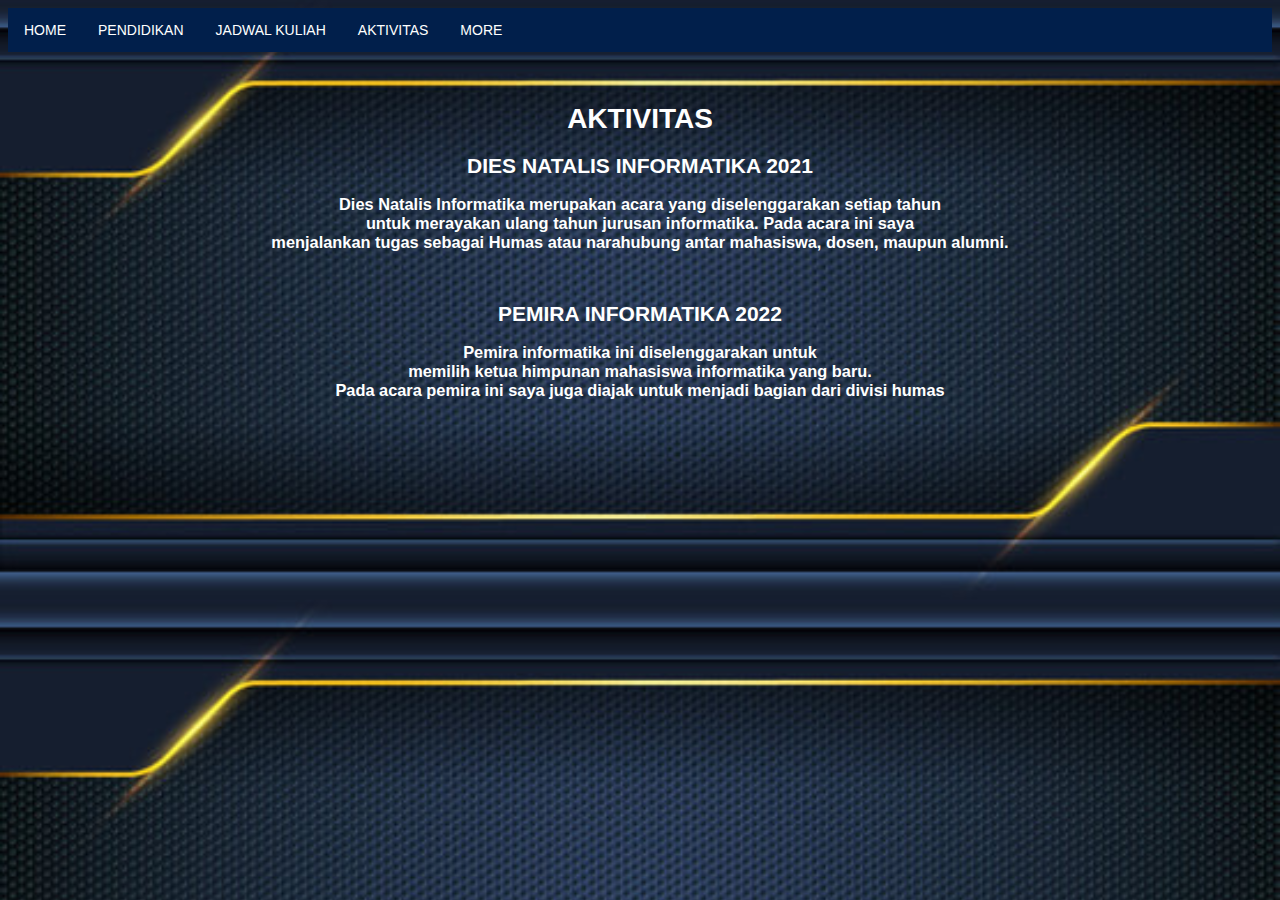
==== aktivitas.html @ 6633d340 "Add files via upload" ====
<!doctype html>
<html lang="en">
  <head>
    <meta charset="utf-8">
    <meta name="viewport" content="width=device-width, initial-scale=1, shrink-to-fit=no">
    <link rel="stylesheet" href="styles/styles.css" >
    <title>Yudith Nico P.</title>
  </head>
  <body>
    <ul>
      <li><a href="index.html">HOME</a></li>
      <li><a href="pendidikan.html">PENDIDIKAN</a></li>
      <li><a href="jadwal.html">JADWAL KULIAH</a></li>
      <li><a href="aktivitas.html">AKTIVITAS</a></li>
      <li><a href="more.html">MORE</a></li>
    </ul>
      <h1 class="text"><br>AKTIVITAS</h1>
      <h2 class="text">DIES NATALIS INFORMATIKA 2021</h2>
      <h3 class="text">Dies Natalis Informatika merupakan acara yang diselenggarakan setiap tahun <br>untuk merayakan ulang tahun jurusan informatika. Pada acara ini saya <br> menjalankan tugas sebagai Humas atau narahubung antar mahasiswa, dosen, maupun alumni. </h3>
      <br>
      <h2 class="text">PEMIRA INFORMATIKA 2022</h2>
      <h3 class="text">Pemira informatika ini diselenggarakan untuk  <br>memilih ketua himpunan mahasiswa informatika yang baru. <br> Pada acara pemira ini saya juga diajak untuk menjadi bagian dari divisi humas </h3>





    </div>

  </body>
</html>
---- styles/styles.css ----
html{
  font-family: sans-serif;
  font-size: 14px;
  background-image: url("../images/bg.jpg");
  background-size: cover;
}

ul {
  list-style-type: none;
  margin: 0;
  padding: 0;
  overflow: hidden;
  background-color: #011f4b;
}

li {
  float: left;
}

li a {
  display: block;
  color: white;
  text-align: center;
  padding: 14px 16px;
  text-decoration: none;
}

/* Change the link color to #111 (black) on hover */
li a:hover {
  background-color: #11e3;
}

.ftprofile{
			width: 200px;
			height: 200px;
			background: #dac52c;
			border-radius: 100%;
      max-width=10%;
      display: block;
      margin: 0 auto;
}

.text {
  display: block;
  color: white;
  text-align: center;
}

.biodata{
  display: block;
  color: white;
  text-align: center;
}

.tex {
  display: block;
  color: white;
}
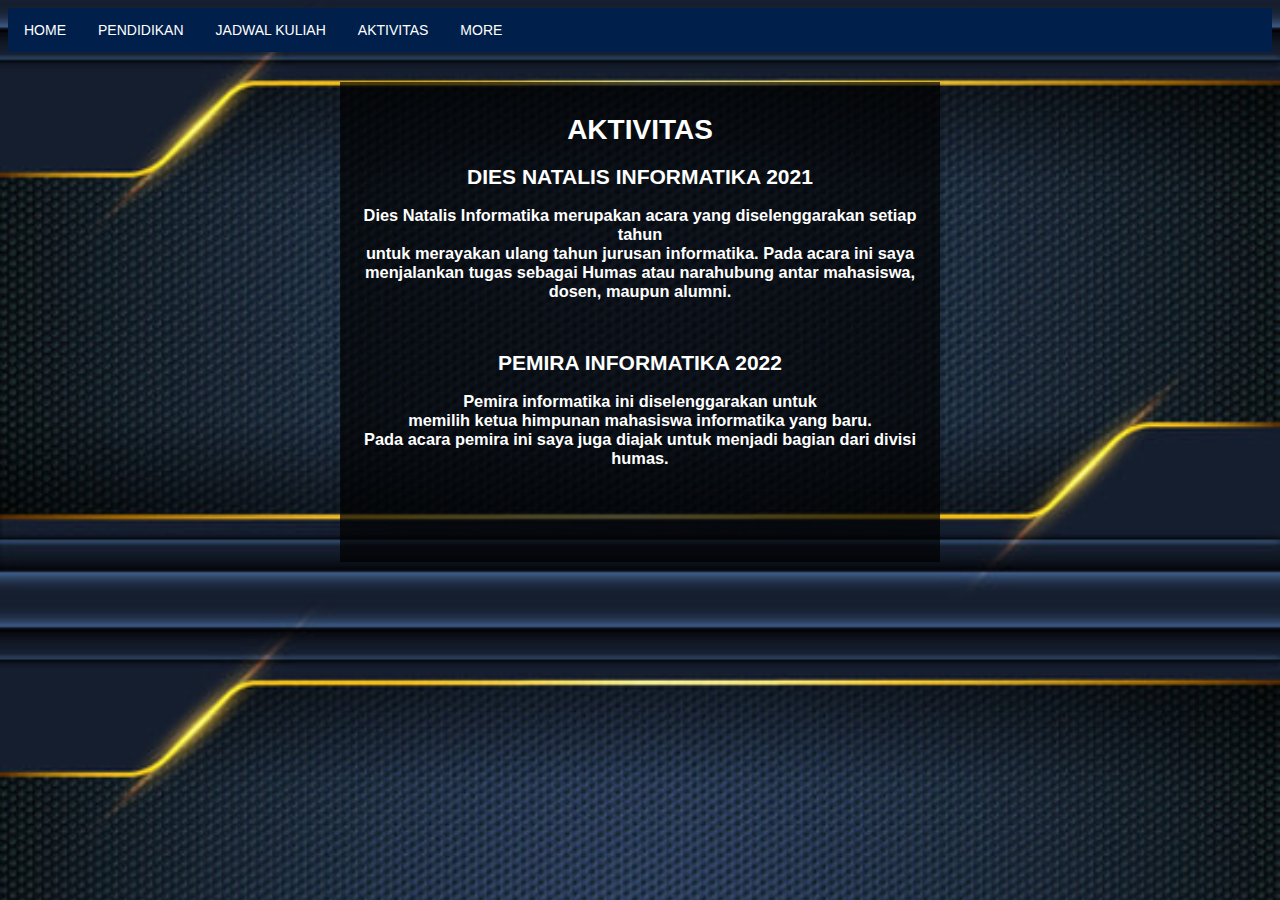
==== commit 28072d24: "okk" ====
--- a/aktivitas.html
+++ b/aktivitas.html
@@ -14,17 +14,13 @@
       <li><a href="aktivitas.html">AKTIVITAS</a></li>
       <li><a href="more.html">MORE</a></li>
     </ul>
+    <div class="akt">
       <h1 class="text"><br>AKTIVITAS</h1>
       <h2 class="text">DIES NATALIS INFORMATIKA 2021</h2>
       <h3 class="text">Dies Natalis Informatika merupakan acara yang diselenggarakan setiap tahun <br>untuk merayakan ulang tahun jurusan informatika. Pada acara ini saya <br> menjalankan tugas sebagai Humas atau narahubung antar mahasiswa, dosen, maupun alumni. </h3>
       <br>
       <h2 class="text">PEMIRA INFORMATIKA 2022</h2>
-      <h3 class="text">Pemira informatika ini diselenggarakan untuk  <br>memilih ketua himpunan mahasiswa informatika yang baru. <br> Pada acara pemira ini saya juga diajak untuk menjadi bagian dari divisi humas </h3>
-
-
-
-
-
+      <h3 class="text">Pemira informatika ini diselenggarakan untuk  <br>memilih ketua himpunan mahasiswa informatika yang baru. <br> Pada acara pemira ini saya juga diajak untuk menjadi bagian dari divisi humas. </h3>
     </div>
 
   </body>
--- a/styles/styles.css
+++ b/styles/styles.css
@@ -14,7 +14,10 @@
 }
 
 li {
+  display: block;
+  color: white;
   float: left;
+  text-align: center;
 }
 
 li a {
@@ -30,14 +33,17 @@
   background-color: #11e3;
 }
 
+.profile{
+  width: 500px;
+  height:520px;
+  background: rgba(0, 0, 0, 0.7);
+  margin: 30px auto;
+}
 .ftprofile{
-			width: 200px;
-			height: 200px;
-			background: #dac52c;
-			border-radius: 100%;
-      max-width=10%;
-      display: block;
-      margin: 0 auto;
+  width: 150px;
+  height:225px;
+  border-radius:50%;
+  margin-left: 175px;
 }
 
 .text {
@@ -56,3 +62,32 @@
   display: block;
   color: white;
 }
+
+.tab{
+  width: 1100px;
+  height:480px;
+  background: rgba(0, 0, 0, 0.7);
+  margin: 30px auto;
+  margin-left:10
+}
+
+.pend{
+  width: 600px;
+  height:480px;
+  background: rgba(0, 0, 0, 0.7);
+  margin: 30px auto;
+  margin-left:10
+}
+
+.akt{
+  width: 600px;
+  height:480px;
+  background: rgba(0, 0, 0, 0.7);
+  margin: 30px auto;
+  margin-left:10
+}
+
+table{
+  background-color: whitesmoke;
+  margin:10px auto;
+}
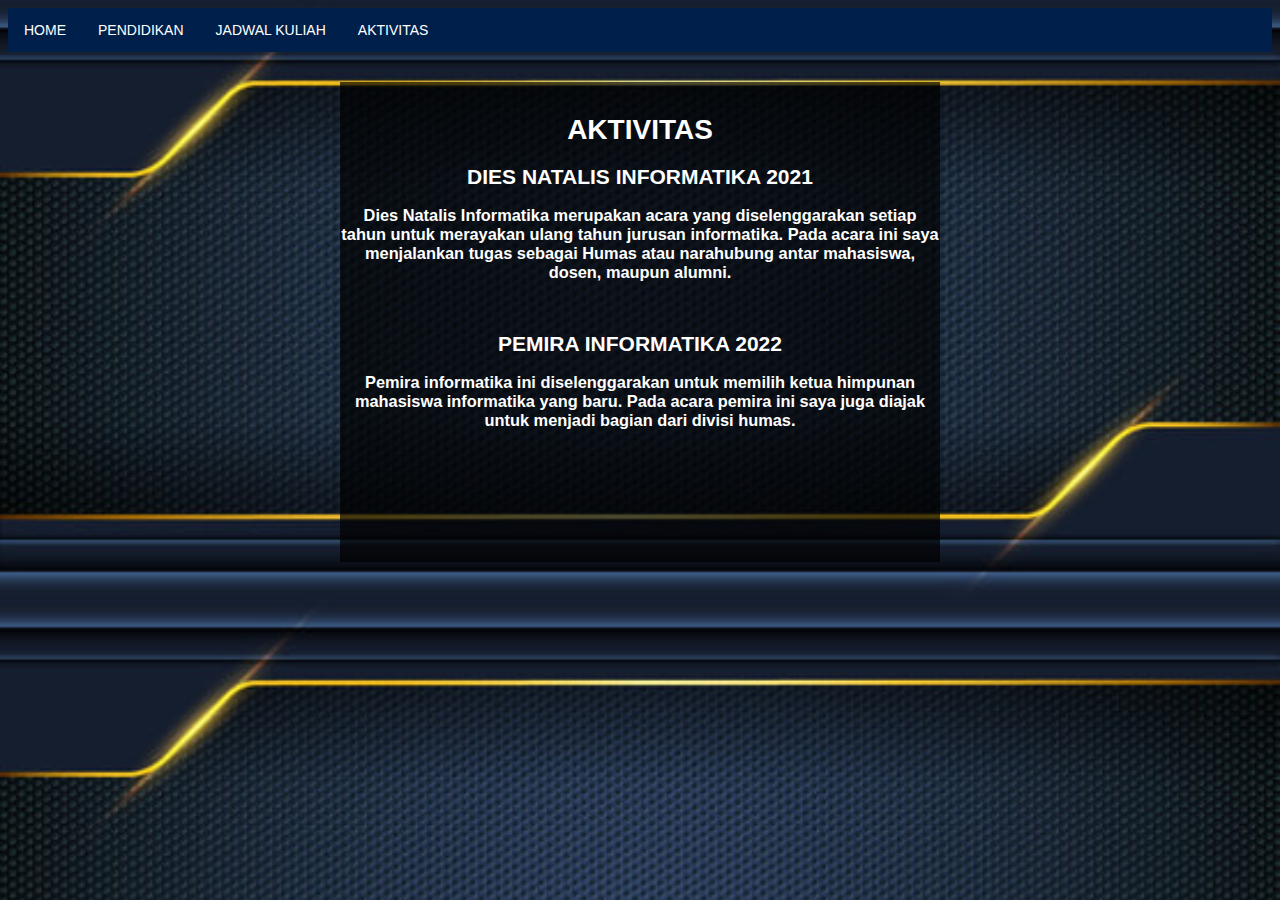
==== commit 917f6e27: "update" ====
--- a/aktivitas.html
+++ b/aktivitas.html
@@ -12,15 +12,14 @@
       <li><a href="pendidikan.html">PENDIDIKAN</a></li>
       <li><a href="jadwal.html">JADWAL KULIAH</a></li>
       <li><a href="aktivitas.html">AKTIVITAS</a></li>
-      <li><a href="more.html">MORE</a></li>
     </ul>
     <div class="akt">
       <h1 class="text"><br>AKTIVITAS</h1>
       <h2 class="text">DIES NATALIS INFORMATIKA 2021</h2>
-      <h3 class="text">Dies Natalis Informatika merupakan acara yang diselenggarakan setiap tahun <br>untuk merayakan ulang tahun jurusan informatika. Pada acara ini saya <br> menjalankan tugas sebagai Humas atau narahubung antar mahasiswa, dosen, maupun alumni. </h3>
+      <h3 class="text">Dies Natalis Informatika merupakan acara yang diselenggarakan setiap tahun untuk merayakan ulang tahun jurusan informatika. Pada acara ini saya menjalankan tugas sebagai Humas atau narahubung antar mahasiswa, dosen, maupun alumni. </h3>
       <br>
       <h2 class="text">PEMIRA INFORMATIKA 2022</h2>
-      <h3 class="text">Pemira informatika ini diselenggarakan untuk  <br>memilih ketua himpunan mahasiswa informatika yang baru. <br> Pada acara pemira ini saya juga diajak untuk menjadi bagian dari divisi humas. </h3>
+      <h3 class="text">Pemira informatika ini diselenggarakan untuk memilih ketua himpunan mahasiswa informatika yang baru. Pada acara pemira ini saya juga diajak untuk menjadi bagian dari divisi humas. </h3>
     </div>
 
   </body>
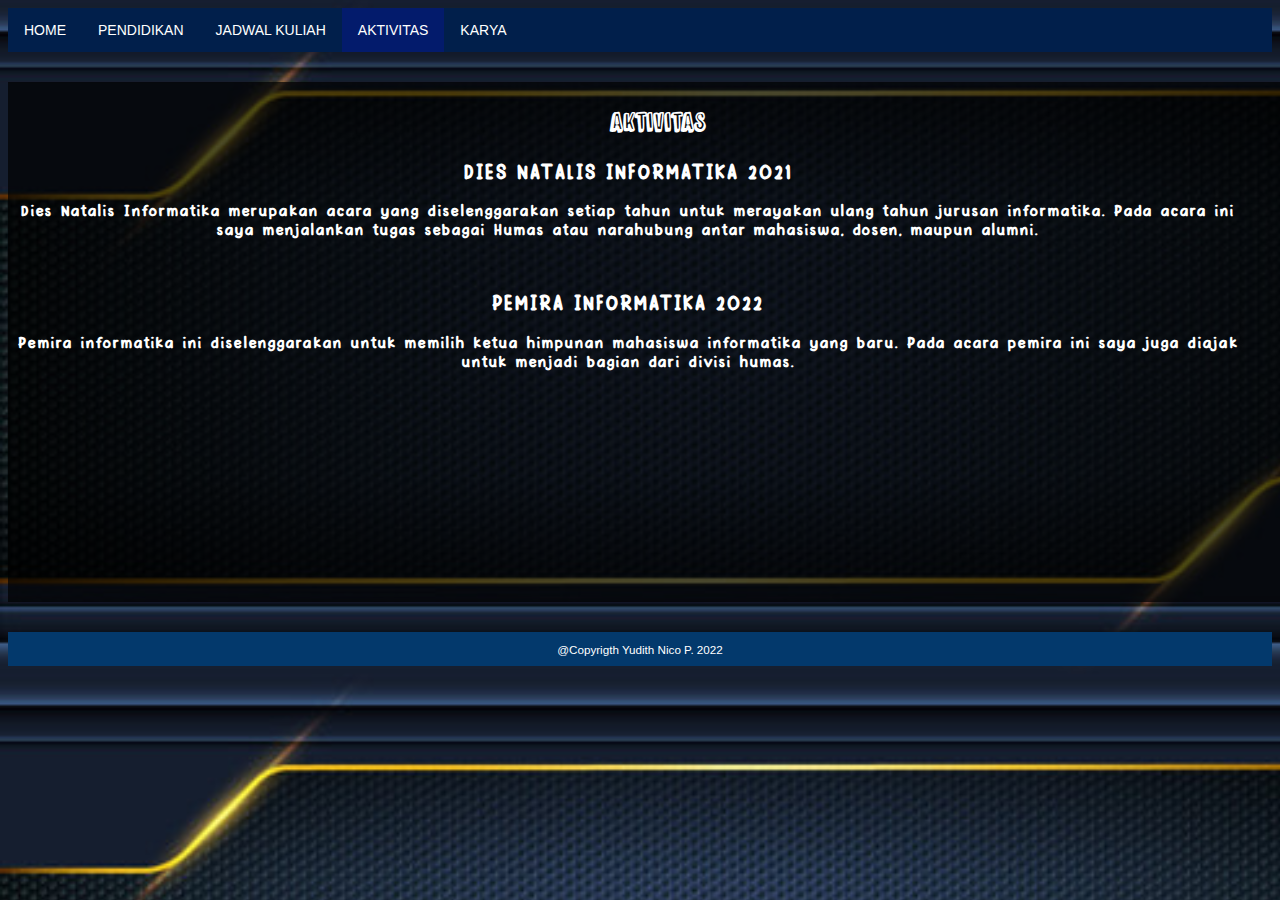
==== commit 8c2754ea: "update sc" ====
--- a/aktivitas.html
+++ b/aktivitas.html
@@ -4,6 +4,7 @@
     <meta charset="utf-8">
     <meta name="viewport" content="width=device-width, initial-scale=1, shrink-to-fit=no">
     <link rel="stylesheet" href="styles/styles.css" >
+    <link rel="stylesheet" href="https://cdnjs.cloudflare.com/ajax/libs/font-awesome/6.1.1/css/all.min.css">
     <title>Yudith Nico P.</title>
   </head>
   <body>
@@ -11,16 +12,23 @@
       <li><a href="index.html">HOME</a></li>
       <li><a href="pendidikan.html">PENDIDIKAN</a></li>
       <li><a href="jadwal.html">JADWAL KULIAH</a></li>
-      <li><a href="aktivitas.html">AKTIVITAS</a></li>
+      <li class="active"><a href="aktivitas.html">AKTIVITAS</a></li>
+      <li><a href="karya.html">KARYA</a></li>
     </ul>
-    <div class="akt">
+    <div class="back">
       <h1 class="text"><br>AKTIVITAS</h1>
-      <h2 class="text">DIES NATALIS INFORMATIKA 2021</h2>
-      <h3 class="text">Dies Natalis Informatika merupakan acara yang diselenggarakan setiap tahun untuk merayakan ulang tahun jurusan informatika. Pada acara ini saya menjalankan tugas sebagai Humas atau narahubung antar mahasiswa, dosen, maupun alumni. </h3>
-      <br>
-      <h2 class="text">PEMIRA INFORMATIKA 2022</h2>
-      <h3 class="text">Pemira informatika ini diselenggarakan untuk memilih ketua himpunan mahasiswa informatika yang baru. Pada acara pemira ini saya juga diajak untuk menjadi bagian dari divisi humas. </h3>
+      <div class="biodata">
+        <h2>DIES NATALIS INFORMATIKA 2021</h2>
+        <h3>Dies Natalis Informatika merupakan acara yang diselenggarakan setiap tahun untuk merayakan ulang tahun jurusan informatika. Pada acara ini saya menjalankan tugas sebagai Humas atau narahubung antar mahasiswa, dosen, maupun alumni. </h3>
+        <br>
+        <h2>PEMIRA INFORMATIKA 2022</h2>
+        <h3>Pemira informatika ini diselenggarakan untuk memilih ketua himpunan mahasiswa informatika yang baru. Pada acara pemira ini saya juga diajak untuk menjadi bagian dari divisi humas. </h3>
+      </div>
     </div>
-
   </body>
+  <footer>
+    <div class="footer">
+      <small>@Copyrigth Yudith Nico P. 2022</small>
+    </div>
+  </footer>
 </html>
--- a/styles/styles.css
+++ b/styles/styles.css
@@ -1,5 +1,5 @@
 html{
-  font-family: sans-serif;
+  font-family: arial;
   font-size: 14px;
   background-image: url("../images/bg.jpg");
   background-size: cover;
@@ -28,34 +28,75 @@
   text-decoration: none;
 }
 
-/* Change the link color to #111 (black) on hover */
+.active {
+	background-color: #11e3;
+	color: #fff;
+}
+
 li a:hover {
   background-color: #11e3;
 }
 
-.profile{
-  width: 500px;
+.back{
+  width: 1300px;
   height:520px;
   background: rgba(0, 0, 0, 0.7);
   margin: 30px auto;
 }
 .ftprofile{
-  width: 150px;
-  height:225px;
-  border-radius:50%;
-  margin-left: 175px;
+  width: 300px;
+  height:415px;
+  border-radius:10%;
+  margin-left: 17px;
+}
+
+@font-face {
+  font-family: jt;
+  src:url(jt.otf);
+  letter-spacing: 2px;
+}
+
+@font-face {
+  font-family: valo;
+  src:url(Valo.ttf);
+}
+
+@font-face {
+  font-family: milky;
+  src:url(milky.otf);
+}
+
+@font-face {
+  font-family: comic;
+  src:url(comic.otf);
+}
+
+@font-face {
+  font-family: milky-nice;
+  src:url(milky-nice.otf);
+}
+
+@font-face {
+  font-family: pink-ch;
+  src:url(PinkChicken-Regular.ttf);
 }
 
 .text {
   display: block;
   color: white;
   text-align: center;
+  font-family: jt;
 }
 
 .biodata{
   display: block;
   color: white;
   text-align: center;
+  margin-top: 20px;
+  margin-right: 60px;
+  font-weight: lighter;
+  font-family: pink-ch;
+  letter-spacing: 2px;
 }
 
 .tex {
@@ -63,31 +104,57 @@
   color: white;
 }
 
-.tab{
-  width: 1100px;
-  height:480px;
-  background: rgba(0, 0, 0, 0.7);
-  margin: 30px auto;
-  margin-left:10
-}
-
-.pend{
-  width: 600px;
-  height:480px;
-  background: rgba(0, 0, 0, 0.7);
-  margin: 30px auto;
-  margin-left:10
-}
-
-.akt{
-  width: 600px;
-  height:480px;
-  background: rgba(0, 0, 0, 0.7);
-  margin: 30px auto;
-  margin-left:10
-}
-
 table{
   background-color: whitesmoke;
   margin:10px auto;
 }
+
+footer{
+  padding:0.7%;
+  background-color: #03396c;
+  color: #fff;
+  text-align: center;
+}
+
+.sebelahan {
+    color: white;
+    display: grid;
+    text-align: left;
+    padding: 0em 8em 0 4em;
+    grid-template-columns: 30% auto;
+    justify-content: space-between;
+}
+
+.social{
+	margin-left: 50px;
+    display: grid;
+    justify-content: space-between;
+    grid-template-columns: 10% auto;
+}
+.social a{
+	width: 40px;
+	height: 40px;
+	display: flex;
+	align-items: center;
+	justify-content: center;
+	background:  rgb(100, 151, 177);
+	border-radius: 40%;
+	margin: 10px 5px;
+	color: white;
+	text-decoration: none;
+	font-size: 25px;
+}
+.social a:hover{
+	transform: scale(2.3);
+	transition: .4s;
+}
+
+.karya{
+  border: 4px solid #575D63;
+  padding: 10px;
+  width: auto;
+  height:250px;
+  border-radius:20%;
+  margin-left: 10px;
+  margin-top: 10px;
+}
